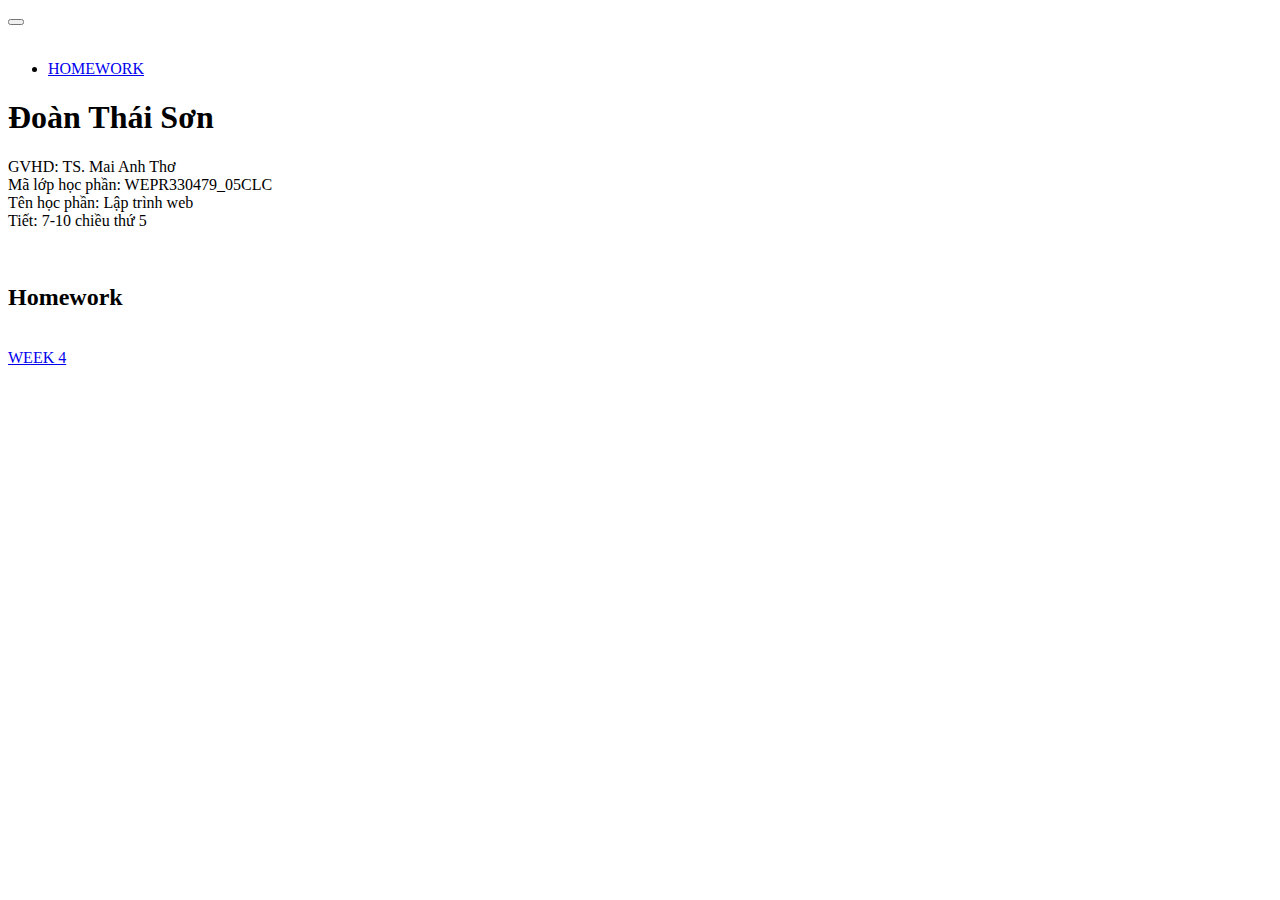
==== index.html @ a25396ef "Add files via upload" ====
<!doctype html>
<html>
<head>
<meta charset="utf-8">
<title>Doan Thai Son</title>
<link rel="stylesheet" href="css/main-style.css">
<link rel="stylesheet" href="css/thu vien luoi.css">
</head>

<body>
	<button type="button"
  class="btn btn-primary btn-floating btn-lg" id="btn-back-to-top">
  <i class="fas fa-angle-up"></i>
</button>
	<header>
		<div class="d-flex justify-content-between ">
	<div class="logo"><a href="#"><img src="images/logo.png" width="250px" alt=""></a></div>
	<div class="menu">
			<ul>
		<li><a href="#thongtin"> HOMEWORK </a></li>
		</ul>
			</div>
	</div>
	</header>
	<section id="home">
	<div class="container">
		<div class="row d-flex verticle-center-flex">
		<div class="col-4 text-light wow animate__animated animate__fadeInLeft" data-wow-duration="5s" data-wow-delay="1s" data-wow-iteration="1" data-wow-offset="10">
			<h1>Đoàn Thái Sơn</h1>	
			<p>GVHD: TS. Mai Anh Thơ<br>
			Mã lớp học phần: WEPR330479_05CLC<br>
			Tên học phần: Lập trình web<br>
			Tiết: 7-10 chiều thứ 5</p>
			</div>
		<div class="col-8 text-right wow animate__animated animate__fadeInRight mt-30" data-wow-duration="5s" data-wow-delay="1s" data-wow-iteration="1" data-wow-offset="10">
			<img src="images/3.png" width="600px" alt="">
			</div>	
		</div>
		</div>
	</section>
		<section id="thongtin">
			<div class="container">
				<h2> Homework&nbsp;</h2>
				<div class="row d-flex justify-content-center">
					<div class="col-6">					
						<div class="bg-dark wow animate__animated animate__fadeIn" data-wow-duration="5s" data-wow-delay="0" data-wow-iteration="1" data-wow-offset="20">
						<i class="fas fa-user-alt">&nbsp; &nbsp;</i>
						<li><a href="/ch6ex2/">WEEK 4</a></li>
					</div>	
					</div>
				</div>
			</div>
	</section>
</body>
</html>
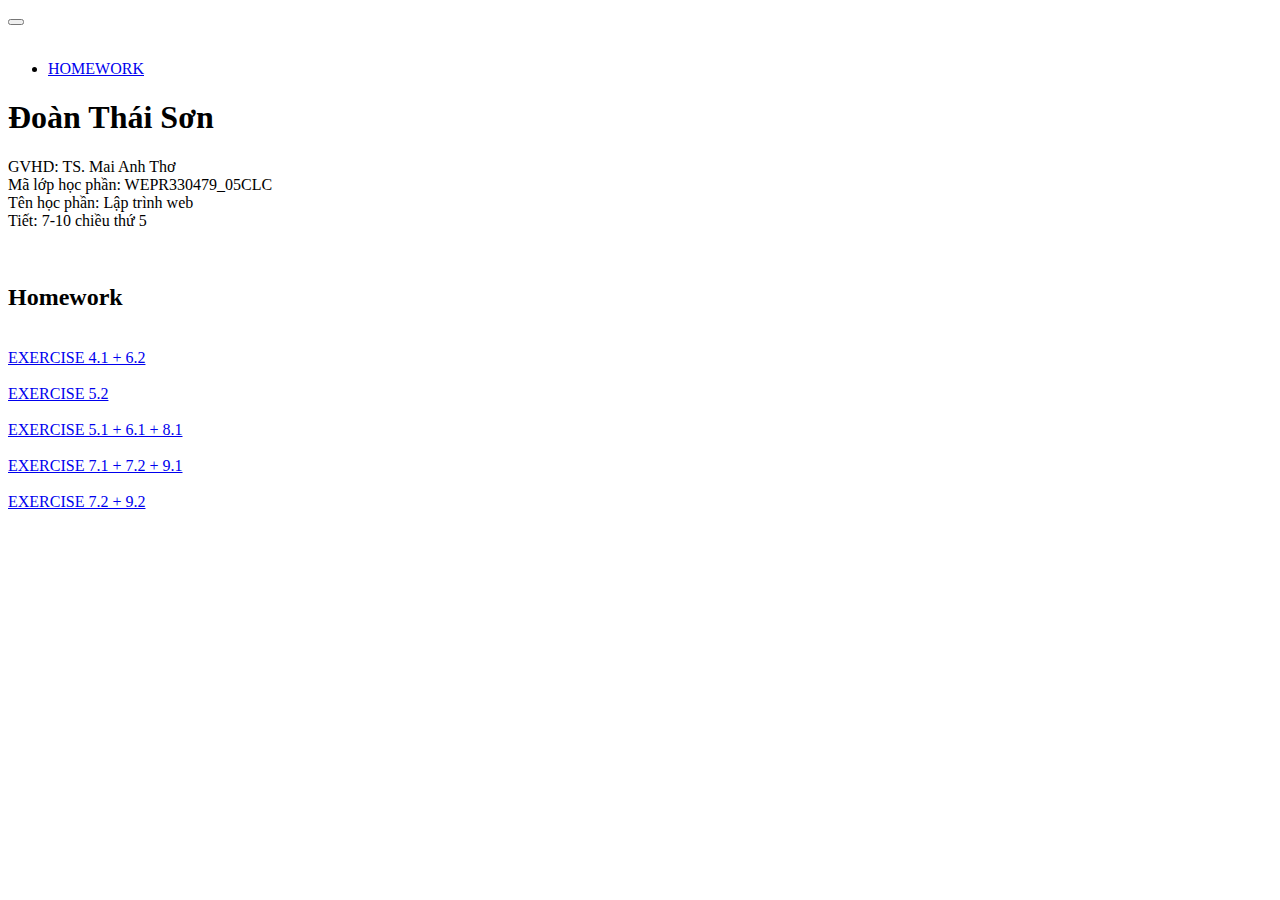
==== commit a7411359: "Add files via upload" ====
--- a/index.html
+++ b/index.html
@@ -2,7 +2,7 @@
 <html>
 <head>
 <meta charset="utf-8">
-<title>Doan Thai Son</title>
+<title>Doan Thai Son - 21110289</title>
 <link rel="stylesheet" href="css/main-style.css">
 <link rel="stylesheet" href="css/thu vien luoi.css">
 </head>
@@ -26,7 +26,8 @@
 	<div class="container">
 		<div class="row d-flex verticle-center-flex">
 		<div class="col-4 text-light wow animate__animated animate__fadeInLeft" data-wow-duration="5s" data-wow-delay="1s" data-wow-iteration="1" data-wow-offset="10">
-			<h1>Đoàn Thái Sơn</h1>	
+			<h1>Đoàn Thái Sơn</h1>
+	
 			<p>GVHD: TS. Mai Anh Thơ<br>
 			Mã lớp học phần: WEPR330479_05CLC<br>
 			Tên học phần: Lập trình web<br>
@@ -45,7 +46,11 @@
 					<div class="col-6">					
 						<div class="bg-dark wow animate__animated animate__fadeIn" data-wow-duration="5s" data-wow-delay="0" data-wow-iteration="1" data-wow-offset="20">
 						<i class="fas fa-user-alt">&nbsp; &nbsp;</i>
-						<li><a href="/ch6ex2/">WEEK 4</a></li>
+						<li><a href="https://w4-21110289.onrender.com/W4_21110289-0.0.1-SNAPSHOT/">EXERCISE 4.1 + 6.2</a></li> <br>
+						<li><a href="https://w4-21110289.onrender.com/W4_21110289-0.0.1-SNAPSHOT/">EXERCISE 5.2</a></li> <br>
+						<li><a href="https://w4-21110289.onrender.com/W4_21110289-0.0.1-SNAPSHOT/">EXERCISE 5.1 + 6.1 + 8.1</a></li> <br>
+						<li><a href="https://w4-21110289.onrender.com/W4_21110289-0.0.1-SNAPSHOT/">EXERCISE 7.1 + 7.2 + 9.1</a></li> <br>
+						<li><a href="https://w4-21110289.onrender.com/W4_21110289-0.0.1-SNAPSHOT/">EXERCISE 7.2 + 9.2</a></li> <br>
 					</div>	
 					</div>
 				</div>
